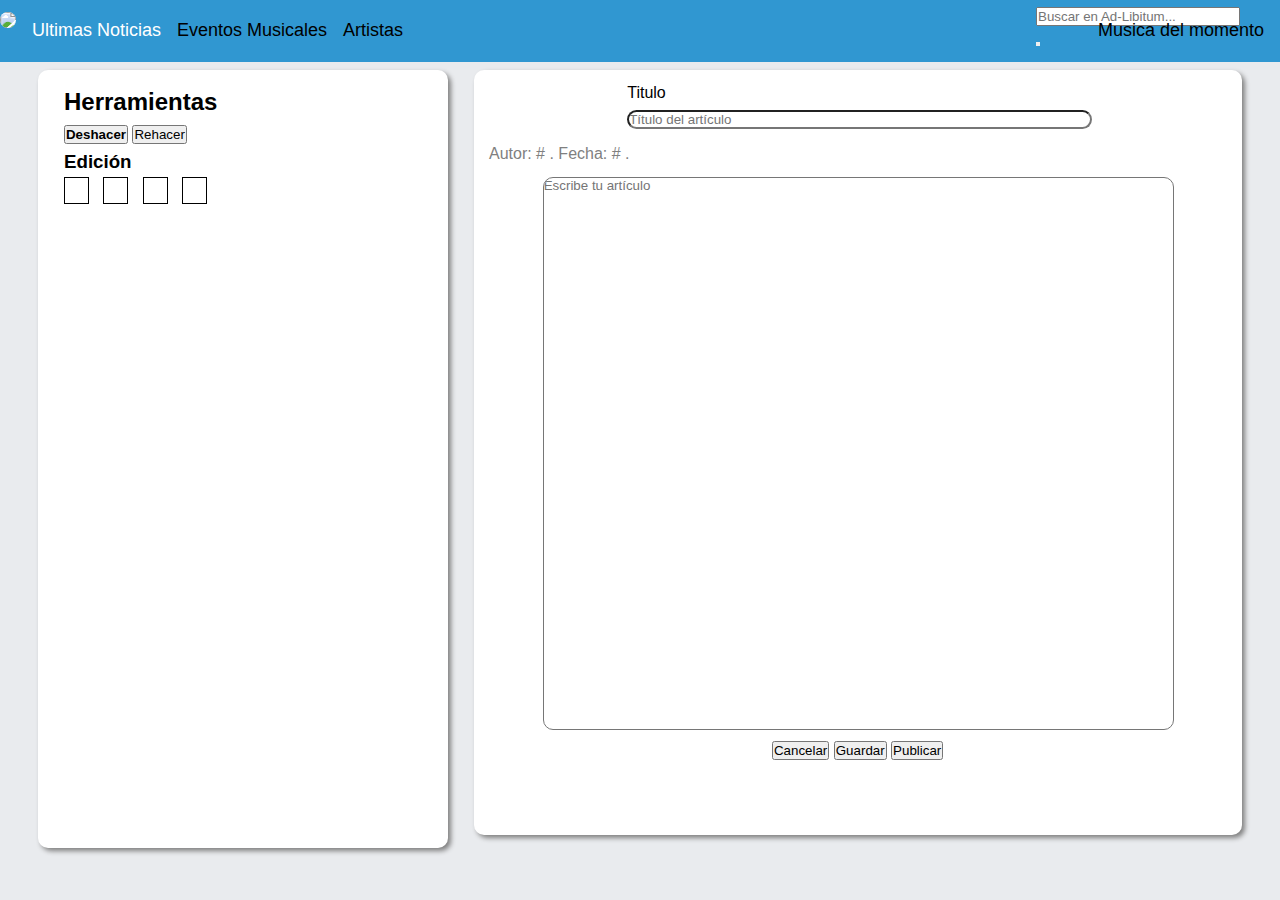
==== templates/article.html @ 3ef4dfa8 "Views arreglados." ====
<!DOCTYPE html>
<html>
<head>

    <!-- CSS -->
    <link rel="stylesheet" type="text/css" href="../static/css/article_viewing_mobile.css" media="screen and (max-width: 768px)"/>
    <link rel="stylesheet" type="text/css" href="../static/css/article_viewing.css" media="screen and (min-width: 769px)"/>
    <link rel="stylesheet" href="../static/vendor/css/font-awesome.min.css">
	<link rel="stylesheet" href="../static/vendor/css/bootstrap.min.css">
    <link rel="shortcut icon" href="../static/images/icon.ico" type="image/x-icon" />
    <link rel="stylesheet"  href ="../static/css/style.css">

    <!-- Scripts -->
    <script src="../static/vendor/js/jquery-3.2.1.min.js"></script>
    <script src="../static/vendor/js/bootstrap.min.js"></script>

    <!-- Otros -->
    <meta charset="utf-8" />
    <meta http-equiv="X-UA-Compatible" content="IE=edge">
    <meta name="viewport" content="width=device-width, initial-scale=1">
    <title>Ad-Libitum</title>

</head>
<body class="container">
    <header>
        <a class="logo" href="index.html">
            <img src="../static/images/logo.jpg">
        </a>
        <button class="header_boton_opciones">
            <span>☰</span>
        </button>
        <div id="header_menu">
            <ul class="header_menu_paginas">
                <li><a class="header_menu_paginas_active" href="index.html">Ultimas Noticias</a></li>
                <li><a href="index.html">Eventos Musicales</a></li>
                <li><a href="index.html">Artistas</a></li>
                <li><a href="index.html">Musica del momento</a></li>
            </ul>
            <form class="input-group header_buscador ">
                <input id="buscador_principal" class="form-control" type="text" data-action="grow" placeholder="Buscar en Ad-Libitum...">
                <span class="input-group-btn">
                    <button class="btn btn-default" type="button">
                        <span class="glyphicon glyphicon-search"></span>
                    </button>
                </span>
            </form>
        </div>
    </header>

    <div class="row" id="main_box">
	    <div id="left_tool_box">
		    <h2>Herramientas</h2>
		    <div id="text_recover_buttons">
		       	<button class="btn btn-warning"><b>Deshacer</b></button>
				<button class="btn btn-info">Rehacer</button>
			</div>
			<div id="tools">
				<h3>Edición</h3>
				<button class="simple_button"><i class="fa fa-bold" aria-hidden="true"></i></button>
				<button class="simple_button"><i class="fa fa-italic" aria-hidden="true"></i></button>
				<button class="simple_button"><i class="fa fa-underline" aria-hidden="true"></i></button>
                <button class="simple_button"><i class="fa fa-text-height"></i></button>
			</div>
		</div>
		<div id="right_box_text">
			<div class="element_centrator" id="title_box">
				<p>Titulo</p>
				<input class="input_fixer" id="article_title" type="text" name="article_title" placeholder="Título del artículo">
            </div>
            <div class="meta_text" id="meta_info">
                Autor: <span id="article_author">#</span> .
                Fecha: <span id="date_post">#</span> .
            </div>
			<div class="element_centrator" id="body_box">
				<textarea class="input_fixer" id="article_body" placeholder="Escribe tu artículo" ></textarea>
				<div id="option_buttons">
					<button class="btn btn-info">Cancelar</button>
					<button class="btn btn-warning">Guardar</button>
					<button class="btn btn-success">Publicar</button>
				</div>
			</div>
		</div>
    </div>
    
</body>
</html>
---- static/css/article_viewing_mobile.css ----
h2 {
    font-size: 120% !important;
}

h3 {
    font-size: 120% !important;
}

#left_tool_box {
    background: white;
    width: 90%;
    margin: auto;
    text-align: center;
    padding-top: 0%;
    padding-bottom: 2%;
    margin-top: 70px;
    margin-left: 3%;
    border-radius: 10px;
    box-shadow: 3px 3px 5px gray;
}

#article_body {
    height: 20em;
}

#tools {
    border-style: solid;
    border-color: gray;
    border-width: 1px;
    border-radius: 3px;
    margin:auto;
    margin-top: 2%;
    padding-bottom: 3%;
    width: 80%;
}

#right_box_text{
    width: 90%;
    height: 85%;
    margin: auto;
    text-align: center;
    background: white;
    margin-top: 2%;
    margin-bottom: 2%;
    margin-left: 3%;
    padding-bottom: 5%;
    border-radius: 10px;
    box-shadow: 3px 3px 5px gray;
}

.simple_button {
    width: 25px;
    height: 27px;
    background-color: white;
    border-color: black;
    border-width: 1px;
    border-style: solid;
    margin-right: 10px;
}

.element_centrator {
    margin: auto;
    width: 80%;
    padding: 10px;
    text-align: center;
}

.input_fixer{
    width: 100%;
    border-radius: 10px;
    
}

.meta_text {
    color: grey;
    padding-left: 2%;
}
---- static/css/article_viewing.css ----
#left_tool_box {
    position: absolute;
    height: 85%;
    width: 30%;
    top: 70px;
    left: 3%;
    padding-left: 2%;
    padding-top: 1%;
    background: white;
    border-radius: 10px;
    box-shadow: 3px 3px 5px gray;
}

#body_box {
    width: 82%;
    height: 80%;
}

#title_box {
    width: 60%;
}

#article_body {
    height: 90%;
}

#right_box_text {
    width: 60%;
    right: 3%;
    top: 70px;
    height: 85%;
    position: absolute;
    background: white;
    border-radius: 10px;
    box-shadow: 3px 3px 5px gray;
}

.meta_text {
    color: grey;
    padding-left: 2%;
}

.element_centrator {
    margin: auto;
    width: 50%;
    padding: 10px;
    text-align: center;
}

.input_fixer{
    width: 100%;
    border-radius: 10px;
    
}

.simple_button {
    width: 25px;
    height: 27px;
    background-color: white;
    border-color: black;
    border-width: 1px;
    border-style: solid;
    margin-right: 10px;
}
---- static/css/style.css ----
* {
	margin: 0;
	padding: 0;
	font-family: Verdana, Arial, helvetica, sans-serif;

}
html, body { 
    max-width: 100%;
    overflow-x: hidden; /*Para escoder el scroll horizontal*/
    font-family: "Open Sans", "Helvetica Neue", Helvetica, Arial, sans-serif;
    font-size: 1rem;
    font-weight: 300;
    line-height: 1.6;

}
body {
	background-color: #e9ebee !important;
	overflow-y: hidden;
	padding-right: 0px !important;
}
textarea {
    resize: none;
}
header {
	width: 100%;
	position: fixed;
	z-index: 999;
	top: 0;
    right: 0;
    left: 0;
	font-weight: 400;
    height: 62px;
	background-color: #3097D1;	
	display: flex !important;
	justify-content: space-between;
}

footer {
  width: 100%;
  position: relative;	
  bottom: 0;
  padding: 1rem;
  background-color: #86b1ef;
  text-align: center;
  height: 50px;	
  font-size: 0.9em;
}
a {
	text-decoration: none !important;
	background-color: transparent;
}
p {
	text-align: justify;
}

hr {
	clear: both;
}

@media only screen and (max-width: 990px) {
	.hidden-sm{
		display: none;
	}
}

/******************** Ad - Libitum *******************/
#header_buscador{
	width: 50%;
	float: right;
}



/* Barra izquierda*/
#sidenav_barra{
	position: fixed;
	width: 22%;
}
.sidenav {
  	background-color: white;
  	height: 100%;
 	position: relative;
	margin-left: 24.875px;


	
}


.input-group .form-control, .input-group-addon, .input-group-btn {
	display: block !important;
}

.logo {
    display: inline-block;
    padding-top: 0.3125rem;
    padding-bottom: 0.3125rem;
    margin-right: 1rem;
    font-size: 1.25rem;
    line-height: inherit;
    white-space: nowrap;
}
.logo img{
	/*width: 85px;*/
	width: 64px;
    background-color: white;
    border-radius: 50%;
}

.header_boton_opciones {
	/*float: right;*/
	margin: 1.5% 3%;
	color: rgba(255, 255, 255, 0.5);
    border-color: rgba(255, 255, 255, 0.1);

    padding: 0.75rem 0.75rem 0.25rem;
    font-size: 2rem;
    line-height: 1;
    background: transparent;
    border: 1px solid;
    border-radius: 0.25rem;

    align-items: flex-start;
    text-align: center;
}
.header_boton_opciones span {
	display: inline-block;
    width: 1.5em;
    height: 1.5em;
    vertical-align: middle;
    content: "";
    background: no-repeat center center;
    background-size: 100% 100%;
}

@media only screen and (min-width: 620px) {
	.header_boton_opciones{
		display: none;
	}
}
@media only screen and (max-width: 620px) {
	#header_menu{
		display: none;
	}
}



#header_menu{
	max-height: inherit;
	flex-basis: 100%;	

}
#header_menu ul > li {
	display: inline-block;
}
.header_menu_paginas{
	list-style-type: none;
	padding-left: 0;
    margin-bottom: 0;
    margin: 0;
    padding: 0;
    overflow: hidden;

	/*color: rgba(255, 255, 255, 0.5);*/
	flex-direction: row;
	justify-content: space-between;
	margin-right: auto !important;
	list-style: none;
	display: flex;
	height: 0;
	overflow: visible;
}
.header_menu_paginas li > a{
	color: black;
	text-align: center;
	padding: 16px 16px 16px 0px;
	display: block;
	font-size: 18px;
}
.header_menu_paginas li:last-child { 
  margin-left: auto;
}
/*.header_menu_paginas li:nth-last-child(-n+2) {
  margin-left: auto;
}
*/
.header_menu_paginas_active{
	color: white !important;
}
.header_menu_paginas2{
	top: 62px;
    position: absolute;
    width: 100%;
    flex-direction: column;
    height: 240px;
    background-color: blue;
    align-items: left;
}
.header_buscador{
	/*display: block;*/
	float: right;
	padding: 7px 0px 0px 0px;
	margin-right: 40px;
}
.header_buscador input{
	width: 200px;
}


/*Header  Acceder a la pagina*/
.dropdown-menu{
	left: auto !important;
	right: 0;
}
#login-dp{
    min-width: 250px;
    padding: 14px 14px 0;
    /*overflow:hidden;*/
    background-color:rgba(255,255,255,.8);
}
#login-dp .help-block{
    font-size:12px    
}
#login-dp .bottom{
    background-color:rgba(255,255,255,.8);
    border-top:1px solid #ddd;
    clear:both;
    padding:14px;
    min-width: 250px;
}
#login-dp .social-buttons{
    margin:12px 0;   
    display: flex;
}
#login-dp .social-buttons a{
    width: 49%;
}
#login-dp .form-group {
    margin-bottom: 10px;
}
.btn-fb{
    color: #fff;
    background-color:#3b5998;
}
.btn-fb:hover{
    color: #fff;
    background-color:#496ebc 
}
.btn-tw{
    color: #fff;
    background-color:#55acee;
}
.btn-tw:hover{
    color: #fff;
    background-color:#59b5fa;
}
/*Header  Acceder a la pagina*/






.art_1{
	display: inline-block;
    float: none;
    width: 80%
}
.art_2 {
	vertical-align: middle;
	/*padding: 3px;*/
	background-color: #D3D3D3;
    border-radius: 50%;
    width: 66px;
    height: 66px;
    float: right;
}
.art_2 img {
	width: 30px;
	float: left;
}
.art_2 h2{
	font-size: 1.5rem;
	float: left;
	margin: 0;
}
.art_2 h2 span{
	font-size: 1.0rem;
}
.art_2 .art_2_total{
	font-size: 0.9rem;
}

.articulo_barra_texto{
	overflow: hidden;
	margin-bottom: 2%;
}
.articulo_texto{
	float: right;
	width: 70%;
	text-align: justify;
}
.articulo_multimedia{
	float: left;
	width: 30%;
}

.articulo_barra_opciones{
	width: 70%;
	float: right;
	margin-top: 1%;
	margin-bottom: 2%;
	text-align: right;
}
.articulo_fecha{
	font-size: .8em;
	text-align: left;
}
.articulo_barra_nombre{
	margin-top: 1%;
	margin-bottom: 1%;
	overflow: hidden;
	display: flex;
	justify-content: space-between;
}

@media only screen and (max-width: 768px) {
	.articulo_texto, .articulo_multimedia, .articulo_barra_opciones{
		width: 100%;
	}
}

/*=========================
  Icons
 ================= */

/* footer social icons */
ul.social-network {
	list-style: none;
	display: inline;
	margin-left:0 !important;
	padding: 0;
}
ul.social-network li {
	display: inline;
	margin: 0 5px;
}


/* footer social icons */
.social-network a.icoRss:hover {
	background-color: #F56505;
}
.social-network a.icoFacebook:hover {
	background-color:#3B5998;
}
.social-network a.icoTwitter:hover {
	background-color:#33ccff;
}
.social-network a.icoGoogle:hover {
	background-color:#BD3518;
}
.social-network a.icoVimeo:hover {
	background-color:#0590B8;
}
.social-network a.icoLinkedin:hover {
	background-color:#007bb7;
}
.social-network a.icoRss:hover i, .social-network a.icoFacebook:hover i, .social-network a.icoTwitter:hover i,
.social-network a.icoGoogle:hover i, .social-network a.icoVimeo:hover i, .social-network a.icoLinkedin:hover i {
	color:#fff;
}
a.socialIcon:hover, .socialHoverClass {
	color:#44BCDD;
}

.social-circle li a {
	display:inline-block;
	position:relative;
	margin:0 auto 0 auto;
	-moz-border-radius:50%;
	-webkit-border-radius:50%;
	border-radius:50%;
	text-align:center;
	width: 50px;
	height: 50px;
	font-size:20px;
}
.social-circle li i {
	margin:0;
	line-height:50px;
	text-align: center;
}

.social-circle li a:hover i, .triggeredHover {
	-moz-transform: rotate(360deg);
	-webkit-transform: rotate(360deg);
	-ms--transform: rotate(360deg);
	transform: rotate(360deg);
	-webkit-transition: all 0.2s;
	-moz-transition: all 0.2s;
	-o-transition: all 0.2s;
	-ms-transition: all 0.2s;
	transition: all 0.2s;
}
.social-circle i {
	color: #fff;
	-webkit-transition: all 0.8s;
	-moz-transition: all 0.8s;
	-o-transition: all 0.8s;
	-ms-transition: all 0.8s;
	transition: all 0.8s;
}

.social-network a {
 background-color: #D3D3D3;   
}





#content{
	position: relative;
	/*margin-left: 3%;*/
    margin-right: 24.875px;
	text-align:center;
}

.margin-top{
	margin-top: 65px;
}

.margin-bottom{
	margin-bottom: 50px;
}

.border_radius{
	border-radius: 10px 10px 10px 10px;
	-moz-border-radius: 10px 10px 10px 10px;
	-webkit-border-radius: 10px 10px 10px 10px;
	border: 0px solid #000000;
}
.flotar_izquierda{
	float: left;
}
.flotar_derecha{
	float: right !important;
}

/*********** Para publicar estados*********/
#publicar{
	margin-top: 2.5%;
	padding: 6px;
	background-color: white;
}
/*.shadow {
   -moz-box-shadow:    inset 0px 0px 5px 0px #000000;
   -webkit-box-shadow: inset 0px 0px 5px 0px #000000;
   box-shadow:         inset 0px 0px 5px 0px #000000;
}*/

.shadow
{
    position:relative;
    -webkit-box-shadow:0 1px 4px rgba(0, 0, 0, 0.3), 0 0 40px rgba(0, 0, 0, 0.1) inset;
       -moz-box-shadow:0 1px 4px rgba(0, 0, 0, 0.3), 0 0 40px rgba(0, 0, 0, 0.1) inset;
            box-shadow:0 1px 4px rgba(0, 0, 0, 0.3), 0 0 40px rgba(0, 0, 0, 0.1) inset;
}

.form-control2{
	height: 100px !important;
	width: 98% !important;
	margin: 1% !important;
}
.titulo{
	text-align: left;
	font-size: 18px;
    color: rgb(13, 70, 163);
    font-weight: 600;
}
.publicar_menu{

}
.tabla2 {
    table-layout:fixed;
    border-collapse: collapse;
}
.tabla2 td {
    /*border: 1px solid #ccc;*/
}
.tabla{
	display: inline-grid;
}

.icon-publicar{
	height: 3.125em;
	width: 3.125em;
}
.mitad-50{
	width: 50%;
}
.escribir{
	margin-top: 5px;
	margin-bottom: 5px;
}
#tipo_publicacion{
	width: 20%;
	display: initial;
}
#button_publicar{
	width: 20%;
}
@media only screen and (max-width: 599px) {
	#tipo_publicacion{
		width: 49% !important;
		float: left;
		margin-right: 1%;
	}
	#button_publicar{
		width: 50% !important;
	}
	.publicar_opciones{
		width: 100% !important;
		margin: 0px auto;
	}
	.publicar_opciones2{
		/*margin: 0px auto;*/
	}
}

/**************Estructura de las publicaciones ***********/
.cursor_pointer{
	cursor: pointer;
}
.modal-body {
    max-height: calc(100vh - 180px);
    overflow-y: auto;
}
.modal {
	padding-right: 0px !important;
}
.close {
	opacity: 1 !important;

}
.modal-header .close{
	margin-top: 7px !important;
    margin-right: 7px !important;
    position: absolute;
    top: 0;
    right: 0;
}
@media (min-width: 992px) {
	.modal-lg {
	    width: 92% !important;
	}
}
@media (min-width: 768px) {
	.modal-dialog {
	    width: 92% !important;
	}
}

.publicacion{
	margin-bottom: 2.5%;
	padding: 6px;
	background-color: white;
	overflow: hidden;
}
.publicacion2{
	margin-left: 3%;
	margin-right: 3%;
	margin-top: 1%;
}
.publicacion_barra_nombre{
	height: 80px;
	margin-top: 1%;
	margin-bottom: 1%;
	overflow: hidden;
}
.publicacion_foto_miniatura{
	width: 80px;
	height: 80px;
	
	display: initial;
	float: left;

	border-radius: 200px 200px 200px 200px;
	-moz-border-radius: 200px 200px 200px 200px;
	-webkit-border-radius: 200px 200px 200px 200px;
	border: 0px solid #000000;
}
.publicacion_nombre{
	height: 100%;
	position: relative;
	float: left;
}
.publicacion_nombre2{
    vertical-align: middle;
}
.publicacion_submenu_control_button{
	border:none;
    background-color: transparent;
    vertical-align: middle;
	float: right;
    /*margin-right: 3%;*/
    margin-top: 0px;
    width: 35px;
    height: 80px;
}

.publicacion_submenu_control{
	

    
}
.publicacion_texto{
	width: 100%;
	display: inline-flex;
	text-align: justify;
    text-justify: inter-word;
}
.publicacion_multimedia2{
	width: 100%;
}
.publicacion_barra_opciones{
	float: right;
	/*height: 58px;*/
	margin-top: 1%;
	margin-bottom: 2%;
}
.publicacion_barra_opciones2{
	/*width: 65%;*/
	/*height: 100%*/
	text-align: left;
}
.fecha1{
	width: 15%;
	font-size: .8em;
	text-align: left;
}
.fecha2{
	width: 25%;
	font-size: .8em;
	text-align: left;
}
.publicacion_visto{
	width: 12%;
	text-align: left;
}
.publicacion_visto2{
	float: left;
	height: 1.125em;
	width: 1.125em;
}
.publicacion_visto3{
	/*position: absolute;*/
	text-align: left;
	font-size: 12px;
    color: rgb(13, 70, 163);
    font-weight: 100;
    padding-left: 10px;
}

.publicacion_icon{
	float: left;
	height: 1.125em;
	width: 1.125em;
}
.publicacion_opciones{
	width: 13.3%;
	float: right;
	text-align: right;
}
.publicacion_opciones_button{
	border:none;
    background-color: transparent;
}
.publicacion_opciones_texto{
	/*position: absolute;*/
	text-align: left;
	font-size: 12px;
    color: rgb(13, 70, 163);
    font-weight: 100;
    padding-left: 10px;
}
@media only screen and (max-width: 1690px) {
	/*.publicacion_opciones{
		width: 8% !important;
	}*/
}
@media only screen and (max-width: 1280px) {
	.publicacion_opciones{
		width: 16.6% !important;
	}
	.fecha1{
		width: 15% !important;
	}
	.fecha2{
		width: 20% !important;
	}
	.publicacion_visto{
		width: 15% !important;
	}
	
}
@media only screen and (max-width: 980px) {
	.publicacion_opciones{
		width: 25% !important;
	}
	.fecha1{
		width: 30% !important;
	}
	.fecha2{
		width: 50% !important;
	}
	.publicacion_visto{
		width: 25% !important;
	}
	.fecha1, .fecha2{
		margin-top: 2%;
		margin-bottom: 2%;
	}
}
@media only screen and (max-width: 479px) {
	.publicacion_opciones{
		width: 33.3% !important;
	}
	.fecha1{
		width: 50% !important;
	}
	.fecha2{
		width: 100% !important;
	}
	.publicacion_visto{
		width: 50% !important;
	}
	.publicacion_barra_opciones{
		height: 90px !important;
	}
}
@media only screen and (max-width: 991px) {
	#content{
		margin-right: 5px;
		margin-left: 5px;
	}
}



/*Para hacer la votacion con estrellas*/

.tooltip_star{
	position: relative;
    display: inline-block;
    border-radius: 0 100px 90px 0;

}

.tooltip_star_content{
	
	visibility: hidden;
    width: 214px;
    height: 67px;
    background-color: #D3D3D3;
    color: white;
    text-align: center;
    padding: 5px 0;
    border-width: 2px 0;
    border-style: outset;
    border-color: buttonface;

    
    position: absolute;
    z-index: 1;
    top: -2px;
    right: 100%;
}

.moon_left {
  border-bottom-left-radius: 70px;
  border-top-left-radius: 70px;
}

.tooltip_star:hover .tooltip_star_content, .tooltip_star_content:hover {
    visibility: visible;
}
.tooltip_star:hover{
	background-color: #D3D3D3;

	border-width: 2px 0;
    height: 67px;
    border-style: outset;
    border-color: buttonface;
}


/*Votacion con estrellas http://jsfiddle.net/leaverou/CGP87/?utm_source=website&utm_medium=embed&utm_campaign=CGP87*/
.rating {
    float:left;
}

/* :not(:checked) is a filter, so that browsers that don’t support :checked don’t 
   follow these rules. Every browser that supports :checked also supports :not(), so
   it doesn’t make the test unnecessarily selective */
.rating:not(:checked) > input {
    position:absolute;
    top:-9999px;
    clip:rect(0,0,0,0);
}

.rating:not(:checked) > label {
    float:right;
    width:1em;
    padding:0 .1em;
    overflow:hidden;
    white-space:nowrap;
    cursor:pointer;
    font-size:300%;
    line-height:1.2;
    color:#ddd;
    text-shadow:1px 1px #bbb, 2px 2px #666, .1em .1em .2em rgba(0,0,0,.5);
}

.rating:not(:checked) > label:before {
    content: '★ ';
}

.rating > input:checked ~ label {
    color: #f70;
    text-shadow:1px 1px #c60, 2px 2px #940, .1em .1em .2em rgba(0,0,0,.5);
}

.rating:not(:checked) > label:hover,
.rating:not(:checked) > label:hover ~ label {
    color: gold;
    text-shadow:1px 1px goldenrod, 2px 2px #B57340, .1em .1em .2em rgba(0,0,0,.5);
}

.rating > input:checked + label:hover,
.rating > input:checked + label:hover ~ label,
.rating > input:checked ~ label:hover,
.rating > input:checked ~ label:hover ~ label,
.rating > label:hover ~ input:checked ~ label {
    color: #ea0;
    text-shadow:1px 1px goldenrod, 2px 2px #B57340, .1em .1em .2em rgba(0,0,0,.5);
}

.rating > label:active {
    position:relative;
    top:2px;
    left:2px;
}


/**************Estructura de los comentarios********************/

.comentario .thumbnail {
    display: block;
    padding: 0px ;
    border: none ; 
    border-radius: 0px; 

}

.comentario .thumbnail>img {
    border-radius: 50%;
}
.panel {
	position:relative;
}
.panel>.panel-heading:after,.panel>.panel-heading:before{
	position:absolute;
	top:11px;left:-16px;
	right:100%;
	width:0;
	height:0;
	display:block;
	content:" ";
	border-color:transparent;
	border-style:solid solid outset;
	pointer-events:none;
}
.panel>.panel-heading:after{
	border-width:7px;
	border-right-color:#f7f7f7;
	margin-top:1px;
	margin-left:2px;
}
.panel>.panel-heading:before{
	border-right-color:#ddd;
	border-width:8px;
}

.comentar2{
	background-color: white !important;
} 
.comentar3{
	width: 100%;
	border: none !important;
}

.panel-footer{
	display: flex;
    justify-content: flex-end;
}

.panel-heading{
	display: flex;
    justify-content: space-between;
}





.seccion_comentarios, .comentario, .comentar{
	clear: both;
}
.titulo2{
	text-align: left;
    font-size: 15px;
    color: rgb(13, 70, 163);
    font-weight: 600;
    padding-left: 10px;
}

.comentarios_foto_miniatura2{
	width: 70px;
	height: 70px;
	
}
.comentarios_foto_miniatura3{
	width: 65px;
	height: 65px;
	
}
.margin3{
	margin-left: 3%;
    margin-right: 3%;
}


.comentarios_respuesta{
	padding-left: 3%;
	padding-right: 3%;
}

.comentario_font{
	font-size: 12px;
}
/*@media only screen and (max-width: 479px) {
	.comentario_font{
		font-size: 10px;
	}
}*/



.data_title{
	background-color: #2EFEF7;
	margin-left:  5%;
	margin-right: 5%;
	margin-top: 1%;
	margin-bottom: 1%;
	border-radius: 15px 50px;
    padding: 20px;
    
}

.data_description{
	background-color: #58FAAC;
	margin-left:  5%;
	margin-right: 5%;
	margin-top: 1%;
	margin-bottom: 1%;
	border-radius: 15px 50px;
    padding: 20px;
}
.data_image{
	//background-color: #DA81F5;
	margin-left:  5%;
	margin-right: 5%;
	margin-top: 1%;
	margin-bottom: 1%;
	background-size: 100% auto;
	
}

.data_image2{
	width: 100%;
	height: auto;
	border-radius: 50%;
}




#Superbutton {
	margin: 1%;
	float: center;

	background-color: #D3D3D3; 
    border: none;
    color: black;
    padding: 15px 32px;
    text-align: center;
    text-decoration: none;
    display: inline-block;
    font-size: 16px;
    border-radius: 50%;
    /*width: 50%;*/

   
    -webkit-transition-duration: 0.4s; /* Safari */
    transition-duration: 0.4s;
}
#Superbutton:hover, #Superbutton:active {
    background-color: #337ab7; 
    border: none;
    color: white;
    padding: 15px 32px;
    text-align: center;
    text-decoration: none;
    display: inline-block;
    font-size: 16px;
    border-radius: 50%;
   	/*width: 50%;*/
}


.top-offset
{
	margin-top: 20px;
}
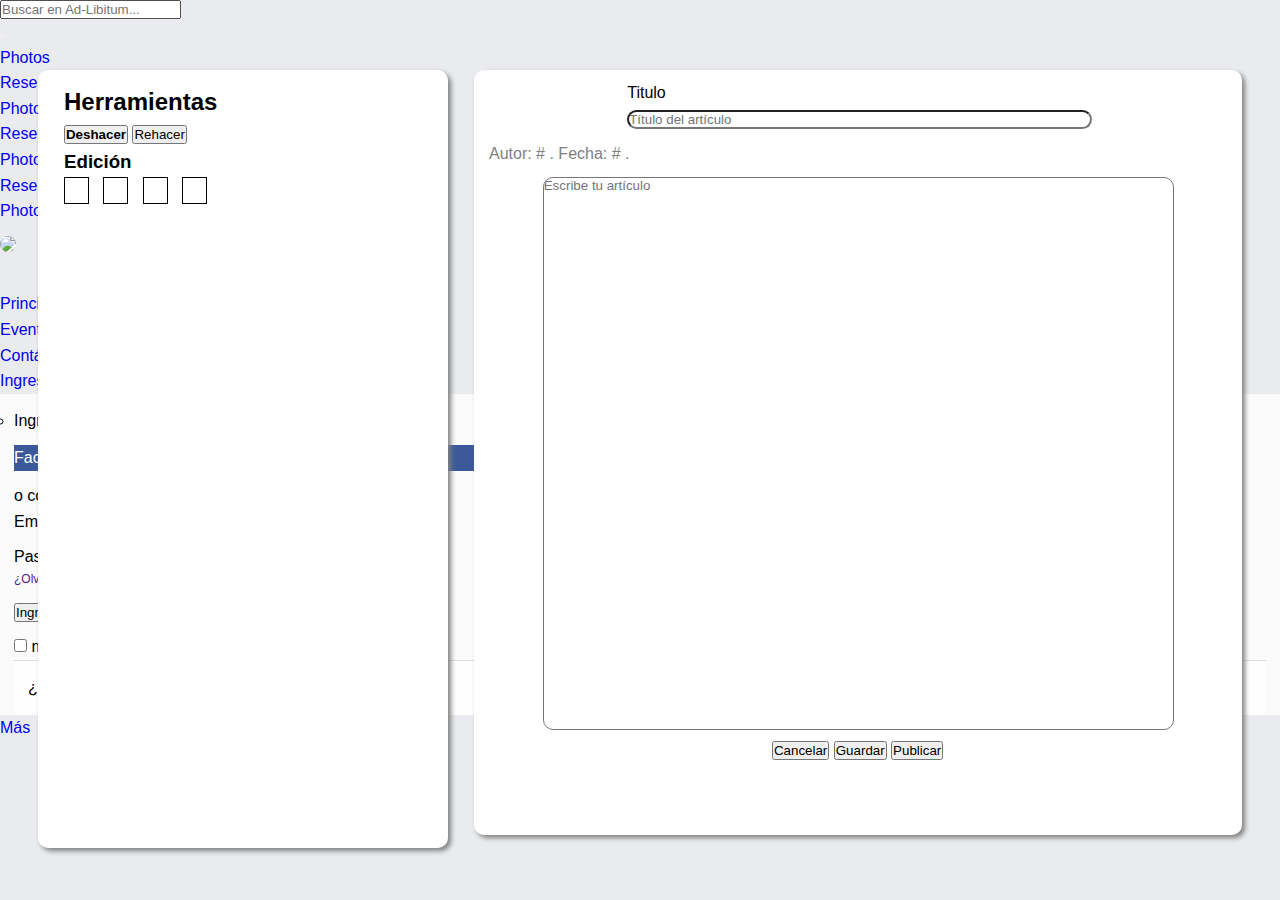
==== commit 5d2bf8ab: "Menú arreglado." ====
--- a/templates/article.html
+++ b/templates/article.html
@@ -22,30 +22,176 @@
 
 </head>
 <body class="container">
-    <header>
-        <a class="logo" href="index.html">
-            <img src="../static/images/logo.jpg">
-        </a>
-        <button class="header_boton_opciones">
-            <span>☰</span>
-        </button>
-        <div id="header_menu">
-            <ul class="header_menu_paginas">
-                <li><a class="header_menu_paginas_active" href="index.html">Ultimas Noticias</a></li>
-                <li><a href="index.html">Eventos Musicales</a></li>
-                <li><a href="index.html">Artistas</a></li>
-                <li><a href="index.html">Musica del momento</a></li>
-            </ul>
-            <form class="input-group header_buscador ">
-                <input id="buscador_principal" class="form-control" type="text" data-action="grow" placeholder="Buscar en Ad-Libitum...">
-                <span class="input-group-btn">
-                    <button class="btn btn-default" type="button">
-                        <span class="glyphicon glyphicon-search"></span>
-                    </button>
-                </span>
-            </form>
-        </div>
-    </header>
+
+        <nav class="navbar navbar-inverse navbar-fixed-top animate">
+                <!-- Menu al darle click en mas en pantallas pequeñas-->
+                <div class="container navbar-more visible-xs">
+                    <!-- Buscador en pantallas pequeñas -->
+                    <form class="navbar-form navbar-left" role="search">
+                        <div class="form-group">
+                            <div class="input-group">
+                                <input class="buscador_principal form-control" type="text" placeholder="Buscar en Ad-Libitum...">
+                                <span class="input-group-btn">
+                          <button class="btn btn-default" type="button">
+                            <span class="glyphicon glyphicon-search"></span>
+                          </button>
+                        </span>
+                            </div>
+                        </div>
+                    </form>
+        
+                    <ul class="nav navbar-nav">
+                        <li>
+                            <a href="#">
+                                <span class="menu-icon fa fa-picture-o"></span>
+                                Photos
+                            </a>
+                        </li>
+                        <li>
+                            <a href="#">
+                                <span class="menu-icon fa fa-bell-o"></span>
+                                Reservations
+                            </a>
+                        </li>
+                        <li>
+                            <a href="#">
+                                <span class="menu-icon fa fa-picture-o"></span>
+                                Photos
+                            </a>
+                        </li>
+                        <li>
+                            <a href="#">
+                                <span class="menu-icon fa fa-bell-o"></span>
+                                Reservations
+                            </a>
+                        </li>
+                        <li>
+                            <a href="#">
+                                <span class="menu-icon fa fa-picture-o"></span>
+                                Photos
+                            </a>
+                        </li>
+                        <li>
+                            <a href="#">
+                                <span class="menu-icon fa fa-bell-o"></span>
+                                Reservations
+                            </a>
+                        </li>
+                        <li>
+                            <a href="#">
+                                <span class="menu-icon fa fa-picture-o"></span>
+                                Photos
+                            </a>
+                        </li>
+                    </ul>
+                </div>
+                <!-- Menu al darle click en mas en pantallas pequeñas Fin-->
+        
+                <div class="container">
+                    <div class="navbar-header hidden-xs">
+                        <a class="logo" href="index.html"> <img src="../static/images/logo.jpg"></a>
+                    </div>
+        
+                    <ul class="nav navbar-nav navbar-right mobile-bar">
+                        <li class="hidden-xs">
+                            <!-- Buscador en la pagina -->
+                            <form class="input-group header_buscador ">
+                                <input class="buscador_principal form-control" type="text" data-action="grow" placeholder="Buscar en Ad-Libitum...">
+                                <span class="input-group-btn">
+                          <button class="btn btn-default" type="button">
+                            <span class="glyphicon glyphicon-search"></span>
+                          </button>
+                        </span>
+                            </form>
+                        </li>
+                        <li>
+                            <a href="#">
+                                <span class="menu-icon fa fa-home"></span>
+                                Principal
+                            </a>
+                        </li>
+                        <li>
+                            <a href="#">
+                                <span class="menu-icon glyphicon glyphicon-calendar"></span>
+                                <span class="hidden-xs">Eventos musicales</span>
+                                <span class="visible-xs">Eventos</span>
+                            </a>
+                        </li>
+        
+                        <li>
+                            <a href="#">
+                                <span class="menu-icon fa fa-phone"></span>				
+                                <span class="hidden-xs">Contácto</span>
+                                <span class="visible-xs">Contácto</span>
+                            </a>
+                        </li>
+        
+        
+        
+                        <li class="dropdown">
+                            <a href="#" class="dropdown-toggle" data-toggle="dropdown">
+                                <span class="menu-icon fa fa-user"></span>
+                                <span class="hidden-xs">Ingresa <span class="caret"></span></span>
+                                <span class="visible-xs">Ingresa</span>
+                            </a>
+        
+                            <ul id="login-dp" class="dropdown-menu">
+                                <li>
+                                     <div class="row">
+                                            <div class="col-md-12">
+        
+                                                Ingresar vía
+        
+                                                <div class="social-buttons">
+                                                    <a href="#" class="btn btn-fb"><i class="fa fa-facebook"></i> Facebook</a>
+                                                    <a href="#" class="btn btn-tw"><i class="fa fa-twitter"></i> Twitter</a>
+                                                </div>
+        
+                                o con
+                                                 <form class="form" role="form" method="post" action="login.html" accept-charset="UTF-8" id="login-nav">
+                                                        <div class="form-group">
+                                                             <label class="sr-only" for="exampleInputEmail2">Email address</label>
+                                                             <input type="email" class="form-control" id="exampleInputEmail2" placeholder="Correo electrónico" required>
+                                                        </div>
+                                                        <div class="form-group">
+                                                             <label class="sr-only" for="exampleInputPassword2">Password</label>
+                                                             <input type="password" class="form-control" id="exampleInputPassword2" placeholder="Contraseña" required>
+                                       <div class="help-block text-right"><a href="">¿Olvidaste tu contraseña?</a></div>
+                                                        </div>
+                                                        <div class="form-group">
+                                                             <button type="submit" class="btn btn-primary btn-block">Ingresar</button>
+                                                        </div>
+                                                        <div class="checkbox">
+                                                             <label>
+                                                             <input type="checkbox"> mantener sesión iniciada
+        
+                                                             </label>
+                                                        </div>
+                                                 </form>
+                                            </div>
+                                            <div class="bottom text-center">
+        
+                                                ¿Eres nuevo aquí? <a href="./singup.html"><b>Registrarse</b></a>
+        
+                                            </div>
+                                     </div>
+                                </li>
+                            </ul>
+        
+                        </li>
+        
+        
+        
+        
+                        <li class="visible-xs black_color">
+                            <a href="#navbar-more-show">
+                                <span class="menu-icon fa fa-bars"></span>
+                                Más
+                            </a>
+                        </li>
+                    </ul>
+                </div>
+            </nav>
 
     <div class="row" id="main_box">
 	    <div id="left_tool_box">
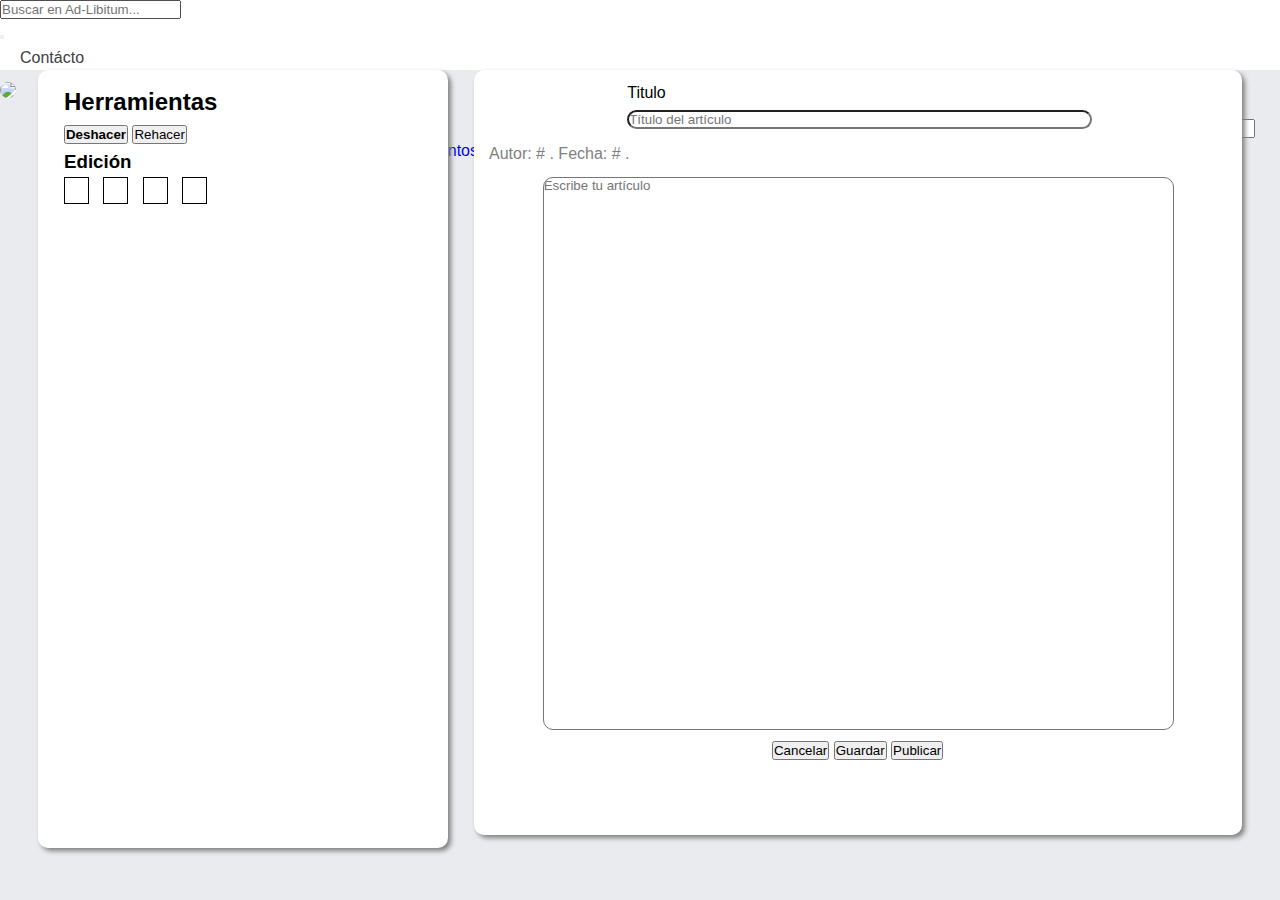
==== commit 96d1c7aa: "Merge branch 'master' of https://github.com/musthagon/Ad-Libitum" ====
--- a/templates/article.html
+++ b/templates/article.html
@@ -3,16 +3,19 @@
 <head>
 
     <!-- CSS -->
+	<link rel="stylesheet" 			href ="../static/css/style.css">
+	<link rel="stylesheet" 			href ="../static/css/style_header.css">
+	<link rel="stylesheet" 			href="../static/vendor/css/font-awesome.min.css">
+	<link rel="stylesheet" 			href="../static/vendor/css/bootstrap.min.css">
+	<link rel="shortcut icon" 	href="../static/images/icon.ico" type="image/x-icon" /> 
+
     <link rel="stylesheet" type="text/css" href="../static/css/article_viewing_mobile.css" media="screen and (max-width: 768px)"/>
     <link rel="stylesheet" type="text/css" href="../static/css/article_viewing.css" media="screen and (min-width: 769px)"/>
-    <link rel="stylesheet" href="../static/vendor/css/font-awesome.min.css">
-	<link rel="stylesheet" href="../static/vendor/css/bootstrap.min.css">
-    <link rel="shortcut icon" href="../static/images/icon.ico" type="image/x-icon" />
-    <link rel="stylesheet"  href ="../static/css/style.css">
 
     <!-- Scripts -->
     <script src="../static/vendor/js/jquery-3.2.1.min.js"></script>
     <script src="../static/vendor/js/bootstrap.min.js"></script>
+    <script src="../static/js/control_header.js"></script>
 
     <!-- Otros -->
     <meta charset="utf-8" />
@@ -21,177 +24,155 @@
     <title>Ad-Libitum</title>
 
 </head>
-<body class="container">
-
-        <nav class="navbar navbar-inverse navbar-fixed-top animate">
-                <!-- Menu al darle click en mas en pantallas pequeñas-->
-                <div class="container navbar-more visible-xs">
-                    <!-- Buscador en pantallas pequeñas -->
-                    <form class="navbar-form navbar-left" role="search">
-                        <div class="form-group">
-                            <div class="input-group">
-                                <input class="buscador_principal form-control" type="text" placeholder="Buscar en Ad-Libitum...">
-                                <span class="input-group-btn">
-                          <button class="btn btn-default" type="button">
-                            <span class="glyphicon glyphicon-search"></span>
-                          </button>
-                        </span>
-                            </div>
-                        </div>
-                    </form>
-        
-                    <ul class="nav navbar-nav">
-                        <li>
-                            <a href="#">
-                                <span class="menu-icon fa fa-picture-o"></span>
-                                Photos
-                            </a>
-                        </li>
-                        <li>
-                            <a href="#">
-                                <span class="menu-icon fa fa-bell-o"></span>
-                                Reservations
-                            </a>
-                        </li>
-                        <li>
-                            <a href="#">
-                                <span class="menu-icon fa fa-picture-o"></span>
-                                Photos
-                            </a>
-                        </li>
-                        <li>
-                            <a href="#">
-                                <span class="menu-icon fa fa-bell-o"></span>
-                                Reservations
-                            </a>
-                        </li>
-                        <li>
-                            <a href="#">
-                                <span class="menu-icon fa fa-picture-o"></span>
-                                Photos
-                            </a>
-                        </li>
-                        <li>
-                            <a href="#">
-                                <span class="menu-icon fa fa-bell-o"></span>
-                                Reservations
-                            </a>
-                        </li>
-                        <li>
-                            <a href="#">
-                                <span class="menu-icon fa fa-picture-o"></span>
-                                Photos
-                            </a>
-                        </li>
-                    </ul>
-                </div>
-                <!-- Menu al darle click en mas en pantallas pequeñas Fin-->
-        
-                <div class="container">
-                    <div class="navbar-header hidden-xs">
-                        <a class="logo" href="index.html"> <img src="../static/images/logo.jpg"></a>
-                    </div>
-        
-                    <ul class="nav navbar-nav navbar-right mobile-bar">
-                        <li class="hidden-xs">
-                            <!-- Buscador en la pagina -->
-                            <form class="input-group header_buscador ">
-                                <input class="buscador_principal form-control" type="text" data-action="grow" placeholder="Buscar en Ad-Libitum...">
-                                <span class="input-group-btn">
-                          <button class="btn btn-default" type="button">
-                            <span class="glyphicon glyphicon-search"></span>
-                          </button>
-                        </span>
-                            </form>
-                        </li>
-                        <li>
-                            <a href="#">
-                                <span class="menu-icon fa fa-home"></span>
-                                Principal
-                            </a>
-                        </li>
-                        <li>
-                            <a href="#">
-                                <span class="menu-icon glyphicon glyphicon-calendar"></span>
-                                <span class="hidden-xs">Eventos musicales</span>
-                                <span class="visible-xs">Eventos</span>
-                            </a>
-                        </li>
-        
-                        <li>
-                            <a href="#">
-                                <span class="menu-icon fa fa-phone"></span>				
-                                <span class="hidden-xs">Contácto</span>
-                                <span class="visible-xs">Contácto</span>
-                            </a>
-                        </li>
-        
-        
-        
-                        <li class="dropdown">
-                            <a href="#" class="dropdown-toggle" data-toggle="dropdown">
-                                <span class="menu-icon fa fa-user"></span>
-                                <span class="hidden-xs">Ingresa <span class="caret"></span></span>
-                                <span class="visible-xs">Ingresa</span>
-                            </a>
-        
-                            <ul id="login-dp" class="dropdown-menu">
-                                <li>
-                                     <div class="row">
-                                            <div class="col-md-12">
-        
-                                                Ingresar vía
-        
-                                                <div class="social-buttons">
-                                                    <a href="#" class="btn btn-fb"><i class="fa fa-facebook"></i> Facebook</a>
-                                                    <a href="#" class="btn btn-tw"><i class="fa fa-twitter"></i> Twitter</a>
-                                                </div>
-        
-                                o con
-                                                 <form class="form" role="form" method="post" action="login.html" accept-charset="UTF-8" id="login-nav">
-                                                        <div class="form-group">
-                                                             <label class="sr-only" for="exampleInputEmail2">Email address</label>
-                                                             <input type="email" class="form-control" id="exampleInputEmail2" placeholder="Correo electrónico" required>
-                                                        </div>
-                                                        <div class="form-group">
-                                                             <label class="sr-only" for="exampleInputPassword2">Password</label>
-                                                             <input type="password" class="form-control" id="exampleInputPassword2" placeholder="Contraseña" required>
-                                       <div class="help-block text-right"><a href="">¿Olvidaste tu contraseña?</a></div>
-                                                        </div>
-                                                        <div class="form-group">
-                                                             <button type="submit" class="btn btn-primary btn-block">Ingresar</button>
-                                                        </div>
-                                                        <div class="checkbox">
-                                                             <label>
-                                                             <input type="checkbox"> mantener sesión iniciada
-        
-                                                             </label>
-                                                        </div>
-                                                 </form>
-                                            </div>
-                                            <div class="bottom text-center">
-        
-                                                ¿Eres nuevo aquí? <a href="./singup.html"><b>Registrarse</b></a>
-        
-                                            </div>
-                                     </div>
-                                </li>
-                            </ul>
-        
-                        </li>
-        
-        
-        
-        
-                        <li class="visible-xs black_color">
-                            <a href="#navbar-more-show">
-                                <span class="menu-icon fa fa-bars"></span>
-                                Más
-                            </a>
-                        </li>
-                    </ul>
-                </div>
-            </nav>
+<body class="container-fluid">
+
+    <!-- Header incio -->
+	<div class="navbar-more-overlay"></div>
+	<nav class="navbar navbar-inverse navbar-fixed-top animate">
+		<!-- Menu al darle click en mas en pantallas pequeñas-->
+		<div class="container navbar-more visible-xs">
+			<!-- Buscador en pantallas pequeñas -->
+			<form class="navbar-form navbar-left" role="search">
+				<div class="form-group">
+					<div class="input-group">
+						<input class="buscador_principal form-control" type="text" placeholder="Buscar en Ad-Libitum...">
+						<span class="input-group-btn">
+		          <button class="btn btn-default" type="button">
+		            <span class="glyphicon glyphicon-search"></span>
+		          </button>
+		        </span>
+					</div>
+				</div>
+			</form>
+
+			<ul class="nav navbar-nav">
+				<li>
+					<a href="#">
+						<span class="menu-icon fa fa-phone"></span>		
+						Contácto
+					</a>
+				</li>
+				<!--<li>
+					<a href="#">
+						<span class="menu-icon fa fa-bell-o"></span>
+						Reservations
+					</a>
+				</li>
+				<li>
+					<a href="#">
+						<span class="menu-icon fa fa-picture-o"></span>
+						Photos
+					</a>
+				</li>
+				-->
+			</ul>
+		</div>
+		<!-- Menu al darle click en mas en pantallas pequeñas Fin-->
+
+		<div class="container">
+			<div class="navbar-header hidden-xs">
+				<a class="logo" href="index.html"> <img src="../static/images/logo.jpg"></a>
+			</div>
+
+			<ul class="nav navbar-nav navbar-right mobile-bar">
+				<li class="hidden-xs">
+					<!-- Buscador en la pagina -->
+					<form class="input-group header_buscador ">
+						<input class="buscador_principal form-control" type="text" data-action="grow" placeholder="Buscar en Ad-Libitum...">
+						<span class="input-group-btn">
+		          <button class="btn btn-default" type="button">
+		            <span class="glyphicon glyphicon-search"></span>
+		          </button>
+		        </span>
+					</form>
+				</li>
+				<li>
+					<a href="#">
+						<span class="menu-icon fa fa-home"></span>
+						Principal
+					</a>
+				</li>
+				<li>
+					<a href="#">
+						<span class="menu-icon glyphicon glyphicon-calendar"></span>
+						<span class="hidden-xs">Eventos musicales</span>
+						<span class="visible-xs">Eventos</span>
+					</a>
+				</li>
+
+				<li>
+					<a href="#">
+								
+						<span class="hidden-xs">Contácto</span>
+					</a>
+				</li>
+
+
+
+				<li class="dropdown">
+					<a href="#" class="dropdown-toggle" data-toggle="dropdown">
+						<span class="menu-icon fa fa-user"></span>
+						<span class="hidden-xs">Ingresa <span class="caret"></span></span>
+						<span class="visible-xs">Ingresa</span>
+					</a>
+
+					<ul id="login-dp" class="dropdown-menu">
+						<li>
+							 <div class="row">
+									<div class="col-md-12">
+
+										Ingresar vía
+
+										<div class="social-buttons">
+											<a href="#" class="btn btn-fb"><i class="fa fa-facebook"></i> Facebook</a>
+											<a href="#" class="btn btn-tw"><i class="fa fa-twitter"></i> Twitter</a>
+										</div>
+
+		                o con
+										 <form id="login-nav" class="form" role="form" method="post"  accept-charset="UTF-8" >
+												<div class="form-group">
+													 <label class="sr-only" for="exampleInputEmail2">Email address</label>
+													 <input type="email" class="form-control" id="exampleInputEmail2" placeholder="Correo electrónico" required>
+												</div>
+												<div class="form-group">
+													 <label class="sr-only" for="exampleInputPassword2">Password</label>
+													 <input type="password" class="form-control" id="exampleInputPassword2" placeholder="Contraseña" required>
+		                       <div class="help-block text-right"><a href="">¿Olvidaste tu contraseña?</a></div>
+												</div>
+												<div class="form-group">
+													 <button type="submit" class="btn btn-primary btn-block">Ingresar</button>
+												</div>
+												<div class="checkbox">
+													 <label>
+													 <input type="checkbox"> mantener sesión iniciada
+
+													 </label>
+												</div>
+										 </form>
+									</div>
+									<div class="bottom text-center">
+
+										¿Eres nuevo aquí? <a href="./singup.html"><b>Registrarse</b></a>
+
+									</div>
+							 </div>
+						</li>
+					</ul>
+
+				</li>
+
+				<li class="visible-xs black_color">
+					<a href="#navbar-more-show">
+						<span class="menu-icon fa fa-bars"></span>
+						Más
+					</a>
+				</li>
+			</ul>
+		</div>
+	</nav>
+	<!-- Header fin-->
+
+
 
     <div class="row" id="main_box">
 	    <div id="left_tool_box">
--- a/static/css/style.css
+++ b/static/css/style.css
@@ -276,6 +276,9 @@
     height: 66px;
     float: right;
 }
+.art_2_3{
+	font-size: 11px;
+}
 .art_2 img {
 	width: 30px;
 	float: left;
@@ -290,6 +293,13 @@
 }
 .art_2 .art_2_total{
 	font-size: 0.9rem;
+}
+.art_2_toggle1{
+
+}
+
+.art_2_toggle2{
+	display: none;
 }
 
 .articulo_barra_texto{
@@ -538,6 +548,10 @@
     max-height: calc(100vh - 180px);
     overflow-y: auto;
 }
+.modal-open .modal {
+    overflow-y: hidden !important;
+}
+
 .modal {
 	padding-right: 0px !important;
 }
@@ -756,7 +770,8 @@
 	position: relative;
     display: inline-block;
     border-radius: 0 100px 90px 0;
-
+    height: 66px;
+    float: right;
 }
 
 .tooltip_star_content{
@@ -796,7 +811,22 @@
     border-color: buttonface;
 }
 
-
+.tooltip_star_icon{
+	float: left;
+    font-size: 30px;
+    color: gold;
+    text-shadow: 1px 1px goldenrod, 2px 2px #B57340, 0.1em 0.1em 0.2em rgba(0,0,0,.5);
+}
+.tooltip_star_icon2{
+	float: left;
+    margin-left: 15px;
+    font-size: 30px;
+    color: red;
+    text-shadow: 1px 1px crimson, 2px 2px darkred, 0.1em 0.1em 0.2em rgba(0,0,0,.5);
+}
+.tooltip_star_content label{
+	top: -5px
+} 
 /*Votacion con estrellas http://jsfiddle.net/leaverou/CGP87/?utm_source=website&utm_medium=embed&utm_campaign=CGP87*/
 .rating {
     float:left;
--- a/static/css/style_header.css
+++ b/static/css/style_header.css
@@ -0,0 +1,193 @@
+/*Menu responsive "Mobile Nav Bar" 
+"https://bootsnipp.com/snippets/featured/mobile-nav-bar"
+*/
+body.navbar-more-show  {
+	overflow: hidden;
+}
+
+.animate {
+    -webkit-transition: all 0.3s ease-in-out;
+	-moz-transition: all 0.3s ease-in-out;
+	-o-transition: all 0.3s ease-in-out;
+	-ms-transition: all 0.3s ease-in-out;
+	transition: all 0.3s ease-in-out;
+}
+.navbar {
+    height: calc(100%);
+	max-height: 300px;
+	-webkit-transform: translate(0px, calc(-100% + 69px));
+	transform: translate(0px, calc(-100% + 69px));
+}
+.navbar .container:not(.navbar-more) {
+    padding: 0px;
+}
+.navbar-more-overlay {
+	background-color: rgba(102, 102, 102, 0.55);
+	display: none;
+	height: 100%;
+	left: 0px;
+	position: fixed;
+	top: 0px;
+	width: 100%;
+	z-index: 1029;
+}
+.navbar-more-show > .navbar-more-overlay {
+	display: block;
+}
+.navbar-more-show > .navbar {
+	-webkit-transform: translate(0px, 0px);
+	transform: translate(0px, 0px);
+}
+.navbar-nav.mobile-bar {
+	list-style: none;
+	-ms-box-orient: horizontal;
+	display: -webkit-box;
+	display: -moz-box;
+	display: -ms-flexbox;
+	display: -moz-flex;
+	display: -webkit-flex;
+	display: flex;
+	-webkit-justify-content: space-around;
+	justify-content: space-around;
+	-webkit-flex-flow: row wrap;
+	flex-flow: row wrap;
+	-webkit-align-items: stretch;
+	align-items: stretch;
+	margin: 0px 0px;
+}
+.navbar-nav.mobile-bar > li {
+	-webkit-flex-grow: 1;
+	flex-grow: 1;
+	text-align: center;
+}
+.navbar-nav.mobile-bar > li > a > span.menu-icon {
+	display: block;
+	font-size: 1.8em;
+}
+.navbar-more {
+	background-color: rgb(255, 255, 255);
+	height: calc(100% - 69px);
+	overflow: auto;
+}
+.navbar-more .navbar-form {
+	border-width: 0px;
+}
+.navbar-more .navbar-nav > li > a {
+    color: rgb(64, 64, 64);   
+}
+.navbar-more > .navbar-nav > li > a > span.menu-icon {
+	margin-left: 10px;
+	margin-right: 10px;
+}
+
+@media (min-width: 768px) {
+	.navbar {
+        height: auto;
+		-webkit-transform: translate(0px, 0px);
+		transform: translate(0px, 0px);
+	}
+	.navbar-nav.mobile-bar {
+		display: block;
+		max-height: 64px;
+		margin: 0px -15px;
+	}
+	.navbar-nav.mobile-bar > li > a > span.menu-icon {
+		display: none;
+	}
+
+}
+.black_color{
+	background-color: rgb(0, 0, 0);
+}
+
+
+
+
+/*Login dropdonw "Fancy navbar login / sign in form"
+https://bootsnipp.com/snippets/featured/fancy-navbar-login-sign-in-form
+*/
+
+#login-dp{
+    min-width: 250px;
+    padding: 14px 14px 0;
+    overflow:hidden;
+    background-color:rgba(255,255,255,255);
+
+    border: 4px solid rgba(0,0,0,1) !important;
+}
+#login-dp .help-block{
+    font-size:12px    
+}
+#login-dp .bottom{
+    background-color:rgba(255,255,255,.8);
+    border-top:1px solid #ddd;
+    clear:both;
+    padding:14px;
+}
+#login-dp .social-buttons{
+    margin:12px 0    
+}
+#login-dp .social-buttons a{
+    width: 49%;
+}
+#login-dp .form-group {
+    margin-bottom: 10px;
+}
+.btn-fb{
+    color: #fff;
+    background-color:#3b5998;
+}
+.btn-fb:hover{
+    color: #fff;
+    background-color:#496ebc 
+}
+.btn-tw{
+    color: #fff;
+    background-color:#55acee;
+}
+.btn-tw:hover{
+    color: #fff;
+    background-color:#59b5fa;
+}
+@media(max-width:768px){
+    #login-dp{
+       /* background-color: inherit;
+        color: #fff;*/
+    }
+    #login-dp .bottom{
+        /*background-color: inherit;
+        border-top:0 none;*/
+    }
+}
+
+
+@media (max-width: 767px){
+	.navbar-nav .open .dropdown-menu {
+	    position: absolute !important;
+	    margin-top: 5px !important;
+	}
+}
+
+/*Luego en el login que accede al sistema*/
+.user-menu{
+	list-style: none;
+	padding: 2px 8px 2px;
+}
+.user-titulo{
+	padding: 3px;
+	text-align: left;
+    border-bottom: 1px solid rgba(53, 61, 71, 0.06)
+}
+.user-menu li{
+	padding: 3px;
+	text-align: left;
+    border-bottom: 1px solid rgba(53, 61, 71, 0.06)
+}
+.user-menu a:hover{
+	background-color: #23527c;
+	color: white;
+}
+.user-menu a{
+	color: #353d47;
+	cursor: pointer;
+}